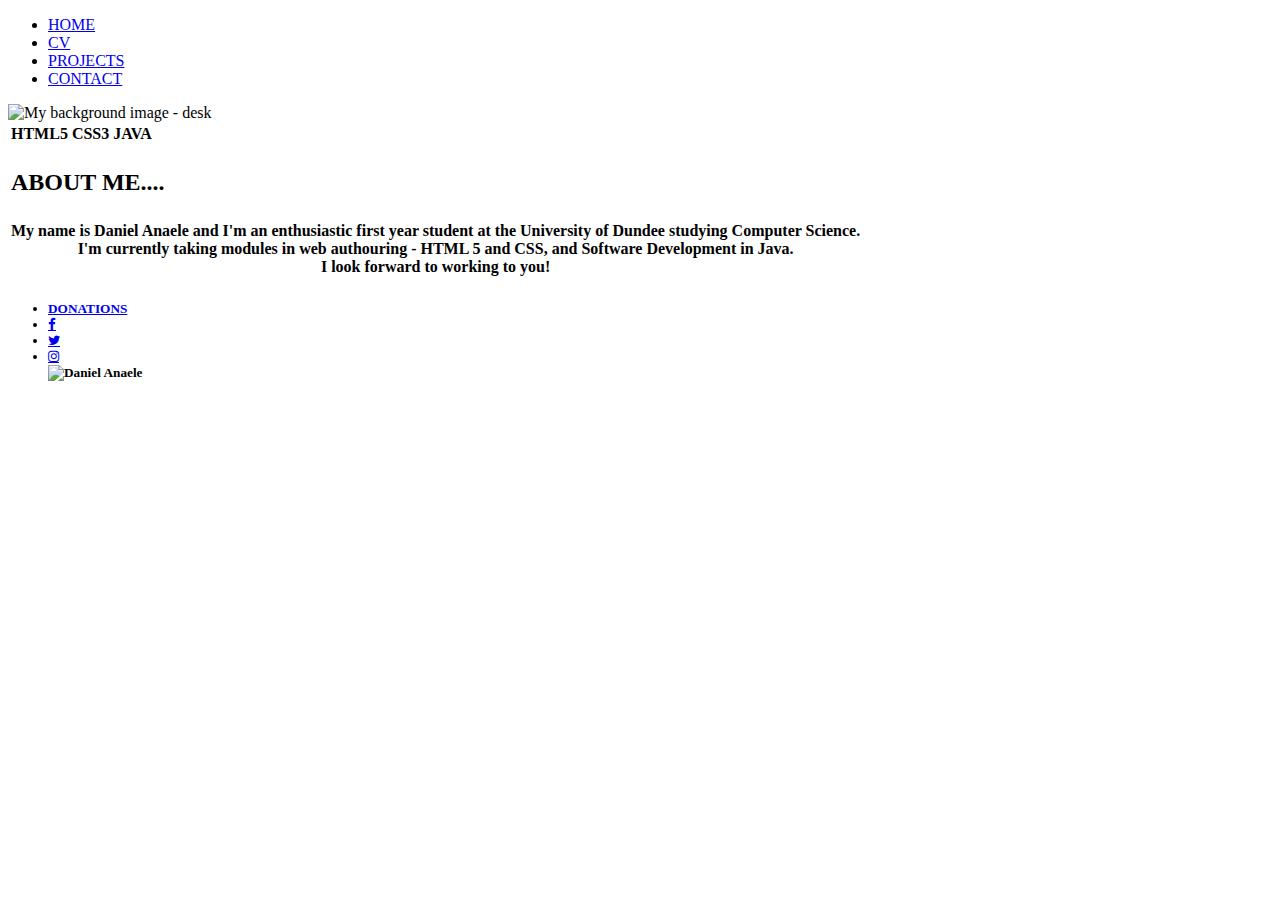
==== index.html @ b4e58117 "added index.html" ====
<!DOCTYPE html>
<html>
<head>
<title>AnaeleHomePage</title>
</head> <link href="https://fonts.googleapis.com/css?family=Roboto:300,400,500,700" rel="stylesheet">
<body>
    <nav id="headnav">
      <ul>
      <li>  <a href="homepage.html" target="_blank">HOME</a> </li>
      <li> <a href="cv.html" target="_blank">CV</a> </li>
     <li> <a href="projects.html" target="_blank">PROJECTS</a> </li>
     <li> <a href="aboutme.html" target="_blank">CONTACT</a> </li>
      </ul>
        </nav>
    <div id="mainimage">
      <img src="https://www.mockupblast.com/wp-content/uploads/2017/04/Workspace-Computer-Desktop-Mockup.jpg" alt="My background image - desk" width="100%" height="530px">  
</div>
  
  <table id="skills"  style="overflow-x:auto;"> 
    <tr> 
      <th>HTML5 </th>
      <th>CSS3</th>
      <th>JAVA</th> 
    </tr> 
  </table>
  
  
 <table id="aboutme"  style="overflow-x:auto;"> 
    <tr> 
      <th><h2> ABOUT ME.... </h2> 
      </tr>
  
 <table id="blurb"  style="overflow-x:auto;"> 
    <tr> 
      <th> My name is Daniel Anaele and I'm an enthusiastic first year student at the University of Dundee studying Computer Science.<br> I'm currently taking modules in web authouring - HTML 5 and CSS, and Software Development in Java.
     <br> I look forward to working to you! </th>
   </tr>
  </table>
     
  <h5>
      <footer>
        <nav id="footernav"> 
        <ul>
        <li>  <a href="https://www.worldwildlife.org/" target="_blank">DONATIONS</a> </li>
        <!-- Social media icons from W3 Schools for my footer-->
        <link rel="stylesheet"href="https://cdnjs.cloudflare.com/ajax/libs/font-awesome/4.7.0/css/font-awesome.min.css">
          <li> <a href="https://www.facebook.com/adele" class="fa fa-facebook"></a> </li>
          <li> <a href="https://twitter.com/adele" class="fa fa-twitter"></a> </li>
          <li> <a href="https://www.instagram.com/adele/" class="fa fa-instagram"></a> </li>
        
          <img src="https://scontent-lhr3-1.xx.fbcdn.net/v/t1.0-9/14691119_1144765765600280_2056984393371504478_n.jpg?_nc_cat=110&_nc_ht=scontent-lhr3-1.xx&oh=eb1f11cb6865e2f79cab11bff65bdce5&oe=5C76B3D7" alt="Daniel Anaele" style  width="60" height="45">
        </h5>
        </nav>
    </footer>
    
   </body>
</html>
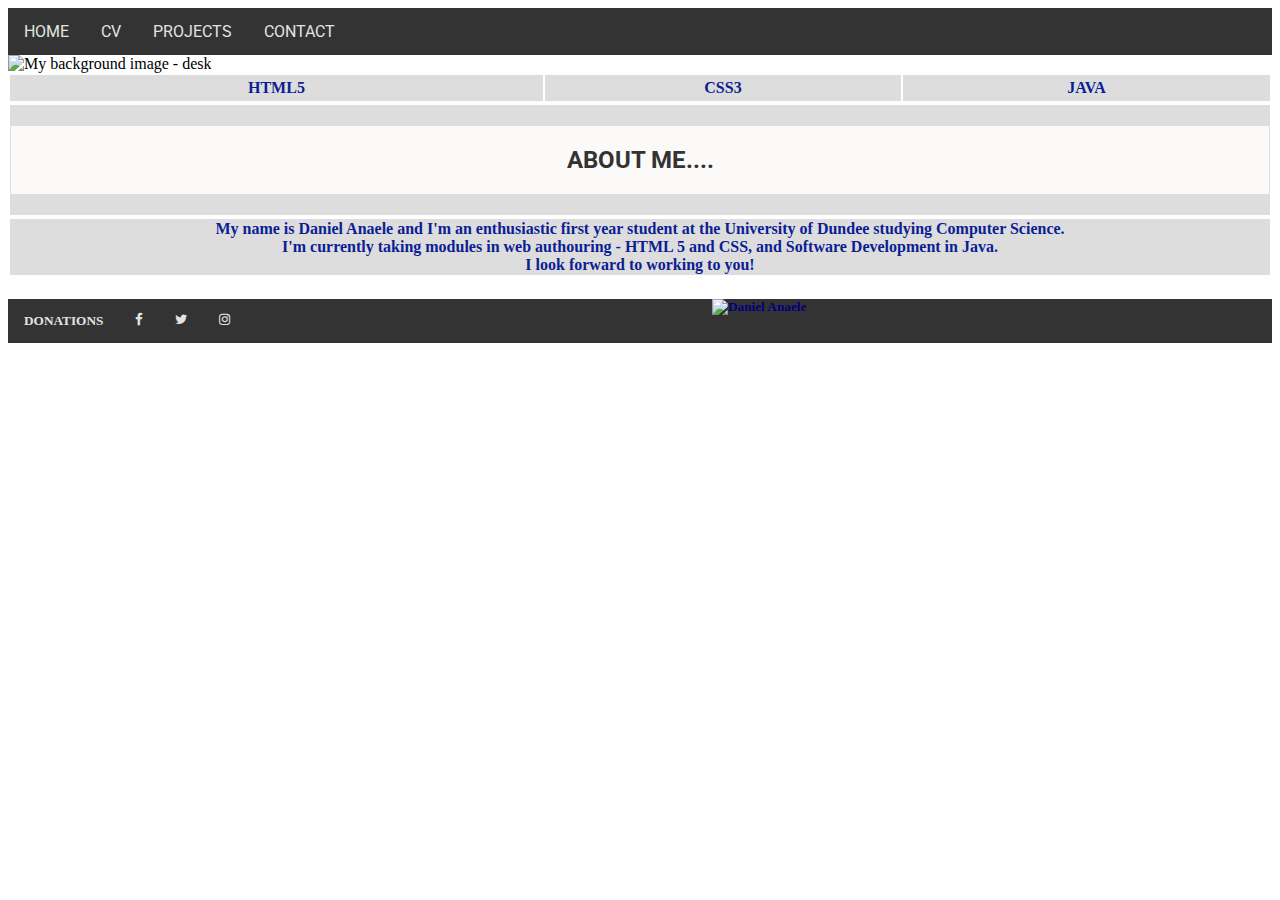
==== commit 11dbd05d: "Update index.html" ====
--- a/index.html
+++ b/index.html
@@ -2,14 +2,16 @@
 <html>
 <head>
 <title>AnaeleHomePage</title>
-</head> <link href="https://fonts.googleapis.com/css?family=Roboto:300,400,500,700" rel="stylesheet">
-<body>
+   <link href="https://fonts.googleapis.com/css?family=Roboto:300,400,500,700" rel="stylesheet">
+  <link rel="stylesheet" href="index.css">
+</head> 
+  <body>
     <nav id="headnav">
       <ul>
-      <li>  <a href="homepage.html" target="_blank">HOME</a> </li>
+      <li>  <a href="index.html" target="_blank">HOME</a> </li>
       <li> <a href="cv.html" target="_blank">CV</a> </li>
      <li> <a href="projects.html" target="_blank">PROJECTS</a> </li>
-     <li> <a href="aboutme.html" target="_blank">CONTACT</a> </li>
+     <li> <a href="contactme.html" target="_blank">CONTACT</a> </li>
       </ul>
         </nav>
     <div id="mainimage">
--- a/index.css
+++ b/index.css
@@ -0,0 +1,74 @@
+#headnav {
+  font-family:"roboto", serif;
+  background-color: lightgrey;
+
+}
+ul {
+    list-style-type: none;
+    margin: 0;
+    padding: 0;
+    overflow: hidden;
+    background-color: #333;
+}
+
+li {
+    float: left;
+}
+
+li a {
+    display: block;
+    color: #e3e3e3;
+    text-align: center;
+    padding: 14px 16px;
+    text-decoration: none;
+    }
+#skills, #aboutme, #blurb {
+    width: 100%;
+    height: 30px;
+    }
+
+th {
+    background-color:#ddd;
+    } 
+tr {
+    color:#0c1e93;
+   }
+
+
+
+/* Change the link color to #111 (black) on hover */
+li a:hover {
+    background-color: black; 
+}
+li a:active{
+    background-color:#4B3F72;
+}
+
+#bbox {
+    color:#333;
+}
+h2{
+    font-family: "roboto", serif;
+    color:#333;
+    background-color:#FBFAF9;
+    padding:20px 20px;
+   
+}
+p3{
+    color: #332;
+      background-color:#FBFAF9;
+      width"20px;"
+}
+#footernav{
+    display: block;
+    color: navy;
+    text-align: center;
+    padding: 0px 0px;
+    text-decoration: none;
+}
+
+    
+}
+
+
+
